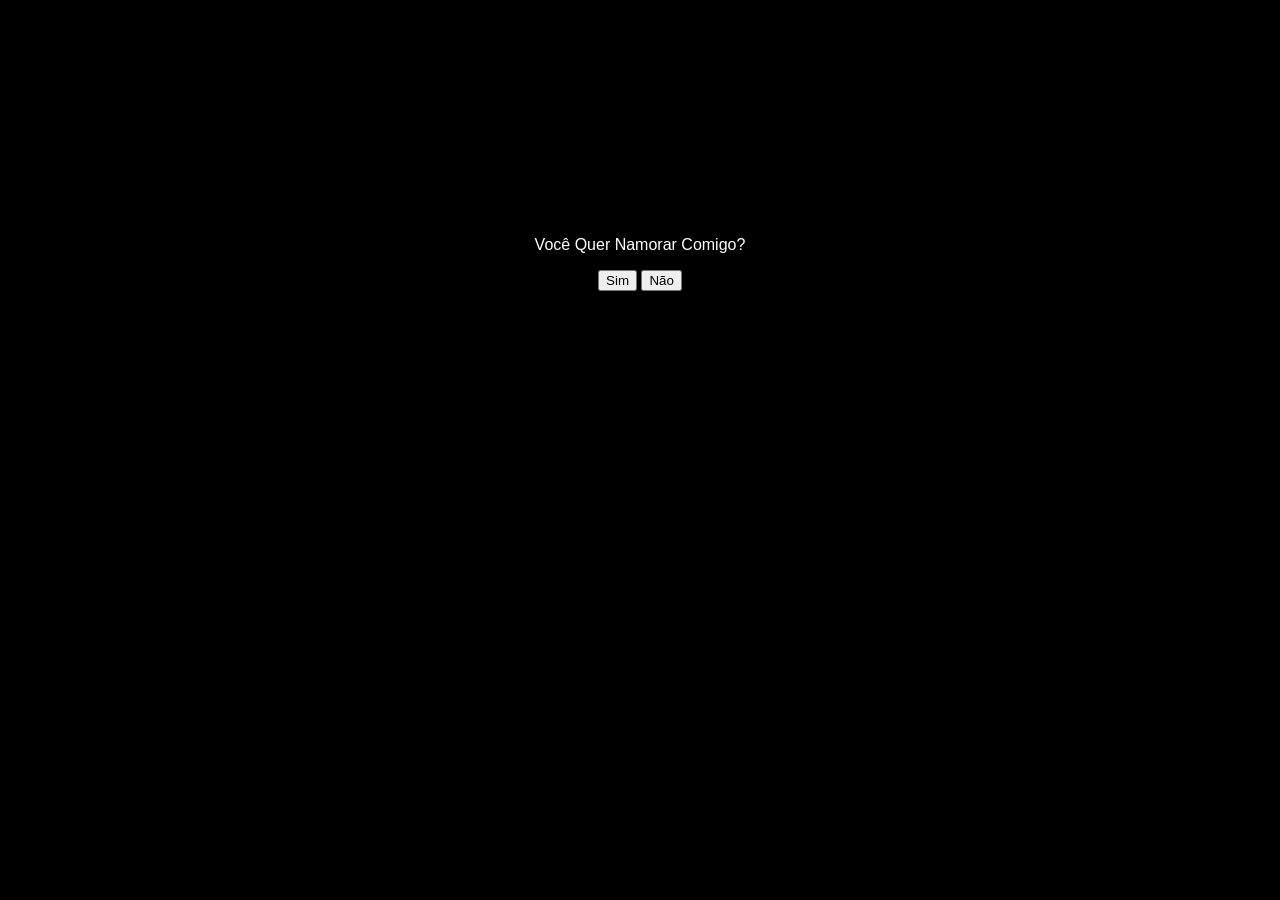
==== index.html @ 93eac9e9 "Add files via upload" ====
<!DOCTYPE html>
<html lang="pt-br">
<head>
    <meta charset="UTF-8">
    <meta name="viewport" content="width=device-width, initial-scale=1.0">
    <title>site</title>
    <link rel="stylesheet" href="stlye.css">
</head>
<body>
    <p>Você Quer Namorar Comigo?</p>
    <button id="yes">Sim</button>
    <button id="no">Não</button>
    
    <script src="script.js"></script>
</body>
</html>
---- stlye.css ----
body   
{
    font-family: Arial, sans-serif;
    background-color: #000000;
    margin: 0;
    padding: 20px;
    color: #ffffff; 
    text-align: center;
    top: 200px;
    position: relative;
}
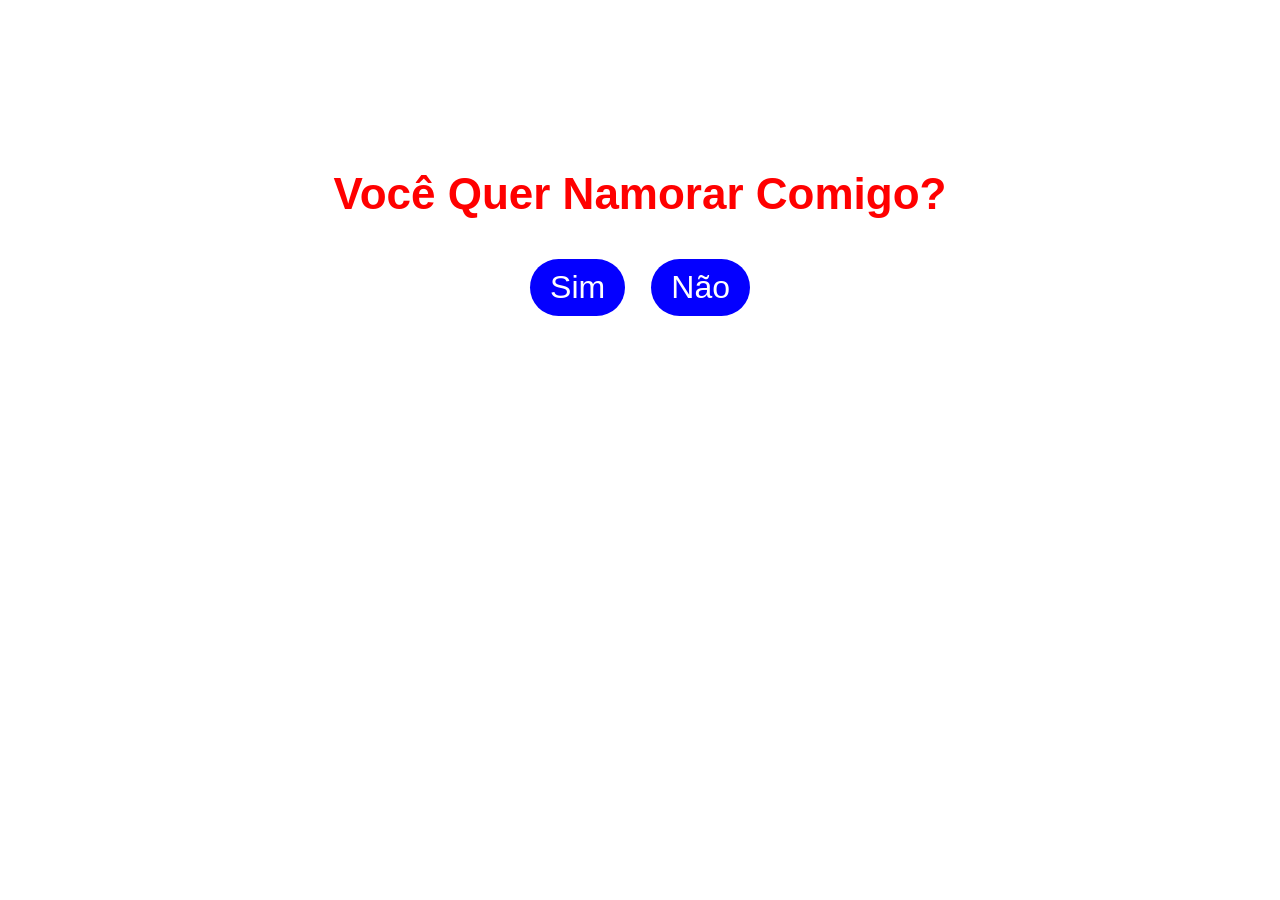
==== commit 6f0f3604: "Add files via upload" ====
--- a/index.html
+++ b/index.html
@@ -7,7 +7,7 @@
     <link rel="stylesheet" href="stlye.css">
 </head>
 <body>
-    <p>Você Quer Namorar Comigo?</p>
+    <h1>Você Quer Namorar Comigo?</h1>
     <button id="yes">Sim</button>
     <button id="no">Não</button>
     
--- a/stlye.css
+++ b/stlye.css
@@ -1,12 +1,29 @@
 body   
 {
-    font-family: Arial, sans-serif;
-    background-color: #000000;
+    font-family: Verdana, sans-serif;
+    background: url(imagens/901ad9ad498cae6cbc137b6b57c9f012.jpg) no-repeat center center fixed;
+    background-size: cover;
     margin: 0;
-    padding: 20px;
-    color: #ffffff; 
+    padding: 40px;
+    color: #ff0000; 
+    font-size: 22px;
     text-align: center;
-    top: 200px;
+    top: 100px;
     position: relative;
 }
-
+button {
+    background-color: #0400ff;
+    color: #ffffff;
+    border: none;
+    padding: 10px 20px;
+    margin: 10px;
+    cursor: pointer;
+    font-size: 32px;
+    border-radius: 40px;
+}
+button#yes:hover {
+    background-color: #00ff15; 
+}
+button#no:hover {
+    background-color: #ff0000; 
+}
